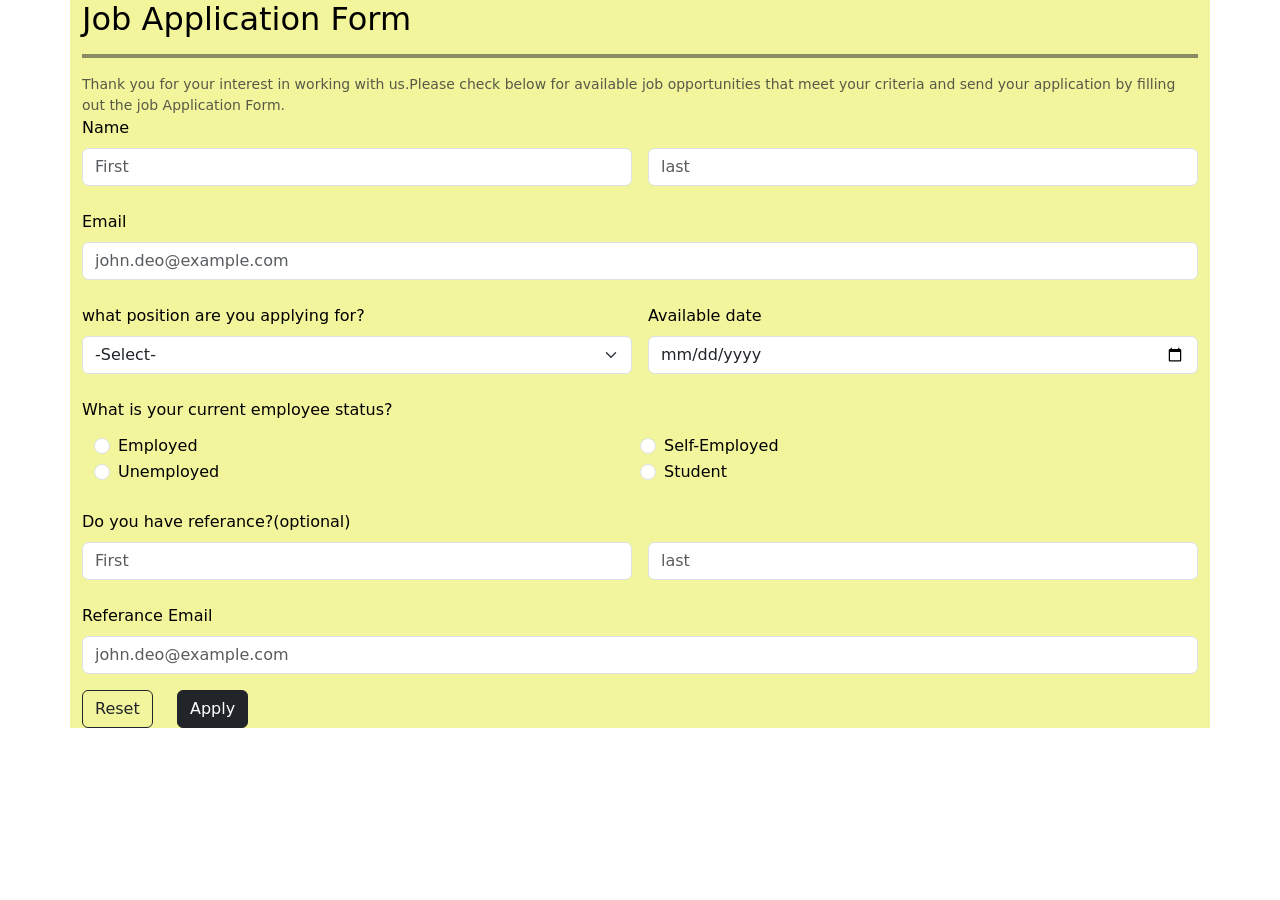
==== form/index.html @ dfc64877 "Add files via upload" ====
<!DOCTYPE html>
<html lang="en">
<head>
    <meta charset="UTF-8">
    <meta name="viewport" content="width=device-width, initial-scale=1.0">
    <title>Document</title>
    <link href="https://cdn.jsdelivr.net/npm/bootstrap@5.3.8/dist/css/bootstrap.min.css" rel="stylesheet"
    integrity="sha384-sRIl4kxILFvY47J16cr9ZwB07vP4J8+LH7qKQnuqkuIAvNWLzeN8tE5YBujZqJLB" crossorigin="anonymous">
  <link rel="stylesheet" href="style.css">
</head>
<body>
    <div class="container">
        <h2>Job Application Form</h2>
        <hr class="border border-dark border-2 opacity-50">
        <div class="form-text">
            Thank you for your interest in working with us.Please check below for available job opportunities that meet your
            criteria and send your application by filling out the job Application Form.
        </div>
            <label class="form-label">Name</label>
            <div class="row g-3 mb-4">
                <div class="col-6">
                    <input type="text" class="form-control" id="" placeholder="First">
                </div>

                <div class="col-6">
                     <input type="text" class="form-control" id="" placeholder="last">
                </div>
            </div>

            <div class="row g-3 mb-4">
                <div class="col-12">
                    <label class="form-label">Email</label>
                     <input type="email" class="form-control" id="" placeholder="john.deo@example.com">
                </div>
            </div>

            <div class="row g-3 mb-4">
                <div class="col-6">
                    <label class="form-label">what position are you applying for?</label>
                    <select class="form-select">
                        <option>-Select-</option>
                        <option value="1">One</option>
                        <option value="2">Two</option>
                        <option value="3">Three</option>
                    </select>

                </div>
                <div class="col-6">
                    <label class="form-label">Available date</label>
                    <input type="date" class="form-control">
                </div>
            </div>

            <div class="mb-4">
                <label class="form-label">What is your current employee status?</label>
                <div class="radio-grid mt-1 d-flex row px-4">
                    <div class="form-check col-6">
                        <input class="form-check-input" type="radio" name="employeeStatus">
                        <label class="form-check-label">
                            Employed
                        </label>
                    </div>

                    <div class="form-check col-6">
                        <input class="form-check-input" type="radio" name="employeeStatus" id="statusSelfEmployed" value="self-employed">
                        <label class="form-check-label" for="statusSelfEmployed">
                            Self-Employed
                        </label>
                    </div>

                    <div class="form-check col-6">
                        <input class="form-check-input" type="radio" name="employeeStatus" id="statusUnemployed" value="unemployed">
                        <label class="form-check-label" for="statusUnemployed">
                            Unemployed
                        </label>
                    </div>

                    <div class="form-check col-6  ">
                        <input class="form-check-input" type="radio" name="employeeStatus" id="statusStudent" value="student">
                        <label class="form-check-label" for="statusStudent">
                            Student
                        </label>
                    </div>
                </div>
            </div>

            <div>
                <label class="form-label">Do you have referance?(optional)</label>
             <div class="row g-3 mb-4">
                <div class="col-6">
                    <input type="text" class="form-control" id="" placeholder="First">
                </div>

                <div class="col-6">
                     <input type="text" class="form-control" id="" placeholder="last">
                </div>
             </div>
            </div>

            <div>
                <label class="form-label">Referance Email</label>
                 <input type="email" class="form-control" id="" placeholder="john.deo@example.com">
            </div>

            <div>
                <div class="row mt-3">
                    <div class="col-1">
                        <button type="reset" class="btn btn-outline-dark">Reset</button>
                    </div>

                    <div class="col-1">
                        <button type="submit" class="btn btn-dark">Apply</button>
                    </div>
                </div>
            </div>
        </div>
    </div>
    <script src="https://cdn.jsdelivr.net/npm/bootstrap@5.3.8/dist/js/bootstrap.bundle.min.js"
    integrity="sha384-FKyoEForCGlyvwx9Hj09JcYn3nv7wiPVlz7YYwJrWVcXK/BmnVDxM+D2scQbITxI"
    crossorigin="anonymous"></script>
</body>
</html>
---- form/style.css ----
.container{
    background-color: rgb(243, 245, 157);
    color: black;
}
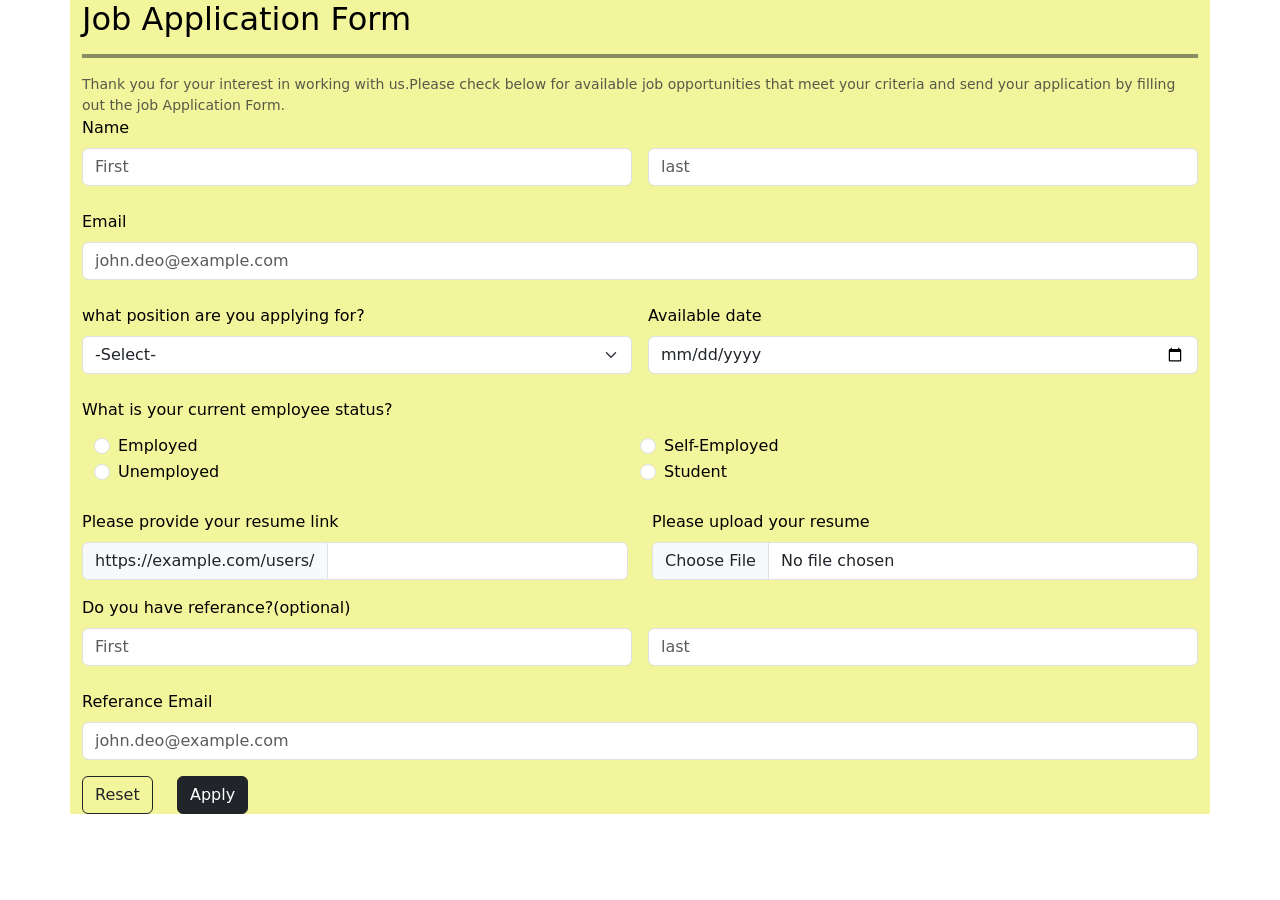
==== commit a71324dc: "Add files via upload" ====
--- a/form/index.html
+++ b/form/index.html
@@ -84,6 +84,25 @@
                 </div>
             </div>
 
+                <div class="row">
+                     
+                    <div class="col-6">
+                        <label class="form-label">Please provide your resume link</label>
+                        <div class="input-group">
+                            <span class="input-group-text" id="basic-addon3">https://example.com/users/</span>
+                            <input type="text" class="form-control" id="basic-url" aria-describedby="basic-addon3 basic-addon4">
+                        </div>
+                    </div>
+
+                    <div class="col-6">
+                        <label class="form-label">Please upload your resume</label>
+                        <div class="mb-3">
+                            <input class="form-control" type="file" id="formFile">
+                        </div>
+                    </div>
+                </div> 
+
+
             <div>
                 <label class="form-label">Do you have referance?(optional)</label>
              <div class="row g-3 mb-4">
